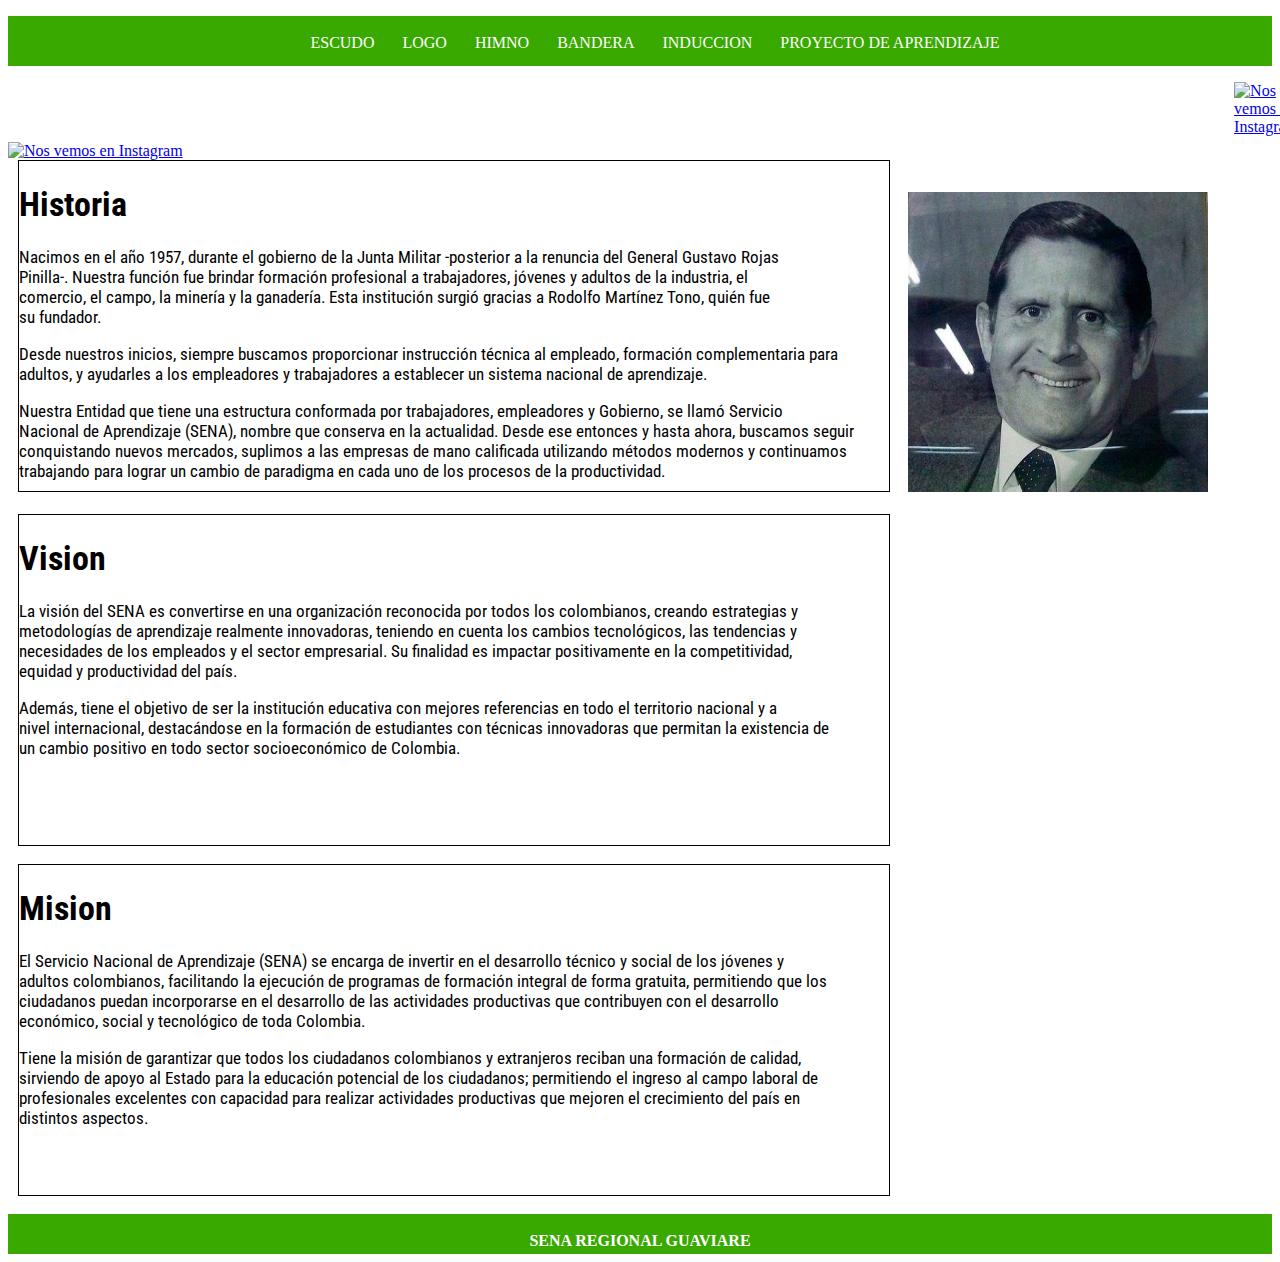
==== PAGINA-SENA/index.html @ d1d522c6 "pagina" ====
<!DOCTYPE html>
<html lang="en">
<head>
    <meta charset="UTF-8">
    <meta http-equiv="X-UA-Compatible" content="IE=edge">
    <meta name="viewport" content="width=device-width, initial-scale=1.0">
    <title>SENA</title>
    <link rel="stylesheet" href="style.css">
    <link rel="shortcut icon" href="/logosimbolo/logosimbolo1.png">
    <link rel="preconnect" href="https://fonts.googleapis.com">
    <link rel="preconnect" href="https://fonts.gstatic.com" crossorigin>
    <link href="https://fonts.googleapis.com/css2?family=Lora&family=Roboto+Condensed:wght@300&display=swap"
        rel="stylesheet">
</head>
<body>
    
    <div id="navegador">
        <ul> <br>
            <li><a href="escudo.html">ESCUDO</a></li>
            <li><a href="logo.html">LOGO</a></li>
            <li><a href="himno.html">HIMNO</a></li>
            <li><a href="bandera.html">BANDERA</a></li>
            <li><a href="induccion.html">INDUCCION</a></li>
            <li><a href="proyecto_apren.html">PROYECTO DE APRENDIZAJE</a></li>
        </ul>
    </div>

    <div class="redes" aria-hidden="false" ><a href="https://oferta.senasofiaplus.edu.co/sofia-oferta/"target="_blank">
        <img src="/logosimbolo/logosimbolo1.png" alt="Nos vemos en Instagram" 
        border="0" width="50px" height="50px"></a>
    </div>
    <div class="redes2" aria-hidden="false"><a href="https://oferta.senasofiaplus.edu.co/sofia-oferta/" target="_blank">
            <img src="/logosimbolo/logosimbolo1.png" alt="Nos vemos en Instagram" border="0" width="50px" height="50px"></a>
    </div>

<div class="historia">
<h1>Historia</h1>
    <div class="parrafo1">
    <p>Nacimos en el año 1957, durante el gobierno de la Junta Militar -posterior a la renuncia del General Gustavo Rojas <br>
    Pinilla-. Nuestra función fue brindar formación profesional a trabajadores, jóvenes y adultos de la industria, el <br>
    comercio, el campo, la minería y la ganadería. Esta institución surgió gracias a Rodolfo Martínez Tono, quién fue <br>
    su fundador.</p>
        </div>
    
    <div class="parrafo2">
        <p>Desde nuestros inicios, siempre buscamos proporcionar instrucción técnica al empleado, formación complementaria para <br>
        adultos, y ayudarles a los empleadores y trabajadores a establecer un sistema nacional de aprendizaje.</p>
        </div>
    
    <div class="parrafo3">
        <p>Nuestra Entidad que tiene una estructura conformada por trabajadores, empleadores y Gobierno, se llamó Servicio <br>
        Nacional de Aprendizaje (SENA), nombre que conserva en la actualidad. Desde ese entonces y hasta ahora, buscamos seguir <br>
        conquistando nuevos mercados, suplimos a las empresas de mano calificada utilizando métodos modernos y continuamos <br>
        trabajando para lograr un cambio de paradigma en cada uno de los procesos de la productividad.</p>
    </div>

</div>
<div class="fundador">
    <img src="fundador.jpg" alt="" width="300px" height="300px">
</div>
<br>

<div class="vision">
    <h1>Vision</h1>
    <p>La visión del SENA es convertirse en una organización reconocida por todos los colombianos, creando estrategias y <br>
    metodologías de aprendizaje realmente innovadoras, teniendo en cuenta los cambios tecnológicos, las tendencias y <br>
    necesidades de los empleados y el sector empresarial. Su finalidad es impactar positivamente en la competitividad, <br>
    equidad y productividad del país.</p>

    <p>Además, tiene el objetivo de ser la institución educativa con mejores referencias en todo el territorio nacional y a <br>
    nivel internacional, destacándose en la formación de estudiantes con técnicas innovadoras que permitan la existencia de <br>
    un cambio positivo en todo sector socioeconómico de Colombia.</p>
</div>
<br>

<div class="mision">
    <h1>Mision</h1>
    <p>El Servicio Nacional de Aprendizaje (SENA) se encarga de invertir en el desarrollo técnico y social de los jóvenes y <br>
    adultos colombianos, facilitando la ejecución de programas de formación integral de forma gratuita, permitiendo que los <br>
    ciudadanos puedan incorporarse en el desarrollo de las actividades productivas que contribuyen con el desarrollo <br>
    económico, social y tecnológico de toda Colombia.</p>

    <p>Tiene la misión de garantizar que todos los ciudadanos colombianos y extranjeros reciban una formación de calidad, <br>
    sirviendo de apoyo al Estado para la educación potencial de los ciudadanos; permitiendo el ingreso al campo laboral de <br>
    profesionales excelentes con capacidad para realizar actividades productivas que mejoren el crecimiento del país en <br>
    distintos aspectos.</p>
</div>
<br>


        <footer> <br> <b>SENA REGIONAL GUAVIARE</b> </footer>

</body>

</html>
---- PAGINA-SENA/style.css ----
body{
    background-color: white;
    
}

#navegador ul {
    list-style-type: none;
    text-align: center;
    background-color: #39a900;
    height: 50px;
}
#navegador li {
    display: inline;
    text-align: center;
    margin: 0 10px 0 0;
}
#navegador li a {
    padding: 2px 7px 2px 7px;
    color: #ffffff;
    background-color: #39a900;
    text-decoration: none;
}
#navegador li a:hover {
    background-color: #00324D;
    color: #ffffff;
}
footer {
    background-color: #39a900;
    position: relative;
    bottom: 0;
    width: 100%;
    height: 40px;
    color: white;
    text-align: center;
}

.redes{
    margin-left: 97%;
    width: 60px;
    height: 60px;
}
.historia{
    border: solid 1px black;
    width: 870px;
    height: 330px;
    font-size: 17px;
    text-align:justify;
    margin-left: 10px;
    font-family: 'Lora', serif;
    font-family: 'Roboto Condensed', sans-serif;
}

.fundador{
    margin-left: 900px;
    margin-top: -300px;
}

.vision{
    
    border: solid 1px black;
    width: 870px;
    height: 330px;
    font-size: 17px;
    text-align:justify;
    margin-left: 10px;
    font-family: 'Lora', serif;
    font-family: 'Roboto Condensed', sans-serif;
}
.mision{
    
    border: solid 1px black;
    width: 870px;
    height: 330px;
    font-size: 17px;
    text-align:justify;
    margin-left: 10px;
    font-family: 'Lora';
    font-family: 'Roboto Condensed';
}
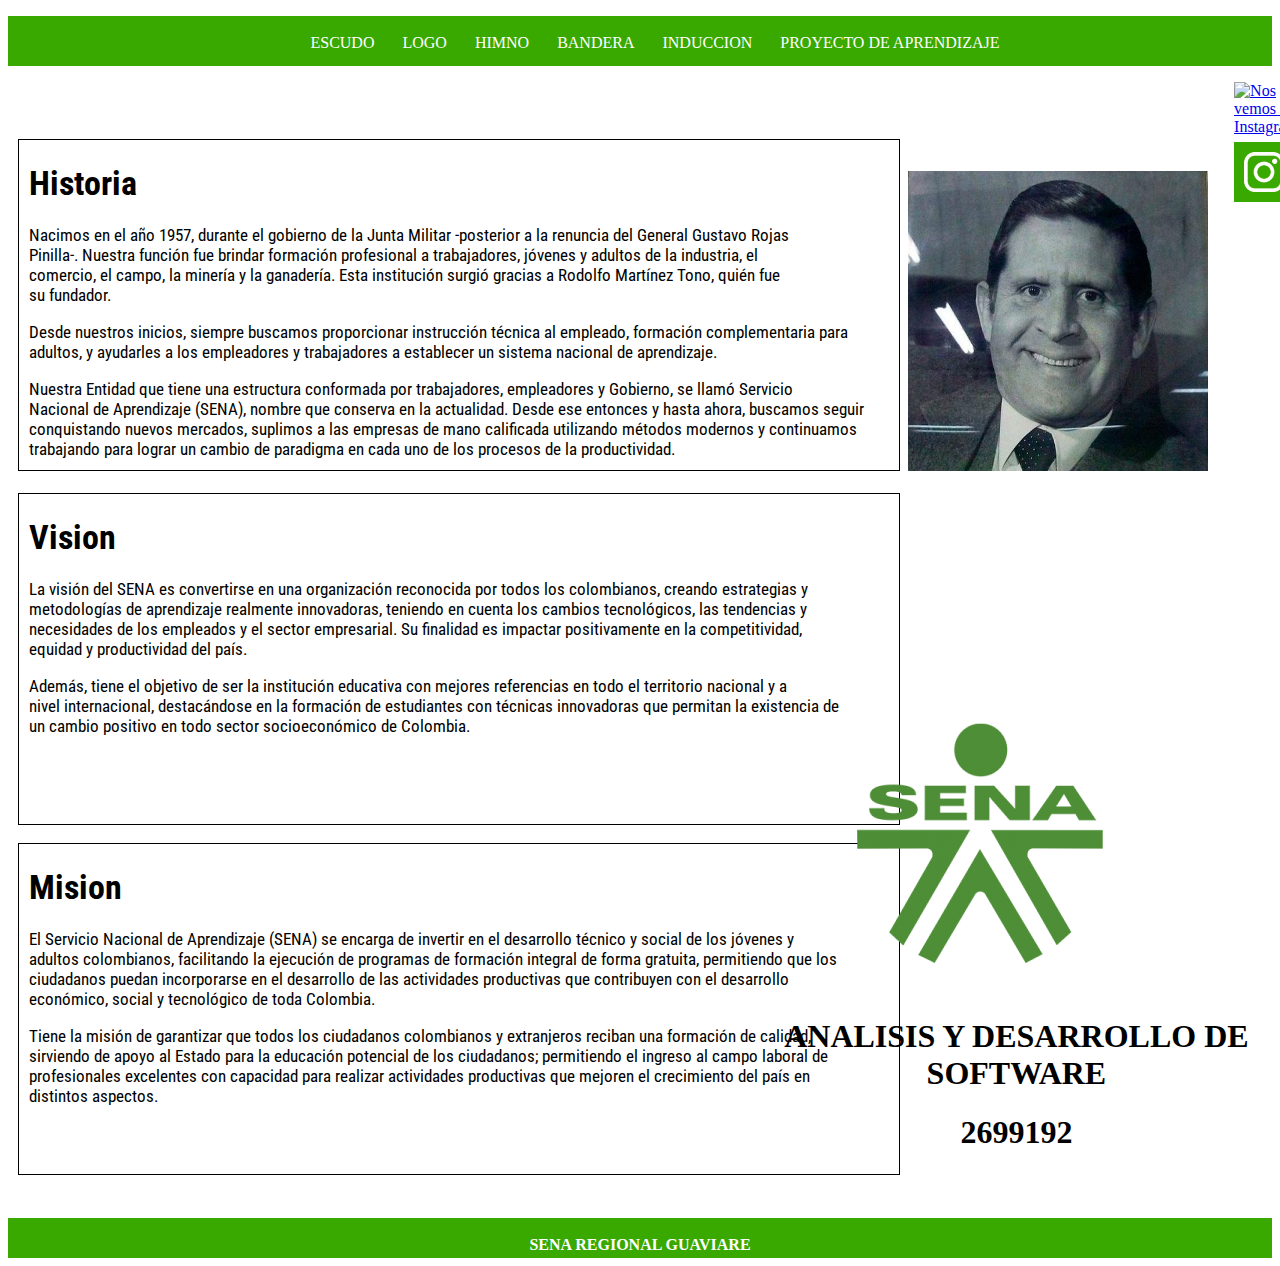
==== commit 1244b1ba: "versio 3" ====
--- a/PAGINA-SENA/index.html
+++ b/PAGINA-SENA/index.html
@@ -30,9 +30,11 @@
         border="0" width="50px" height="50px"></a>
     </div>
     <div class="redes2" aria-hidden="false"><a href="https://oferta.senasofiaplus.edu.co/sofia-oferta/" target="_blank">
-            <img src="/logosimbolo/logosimbolo1.png" alt="Nos vemos en Instagram" border="0" width="50px" height="50px"></a>
+            <img class="ins" src="img/instagra.png" alt="Nos vemos en Instagram" border="0" width="40px" height="40px"></a>
     </div>
 
+
+    <div class="todo">
 <div class="historia">
 <h1>Historia</h1>
     <div class="parrafo1">
@@ -86,7 +88,16 @@
     distintos aspectos.</p>
 </div>
 <br>
+</div>
 
+<div class="logo">
+        <img src="logosimbolo/logosimbolo1.png" width="300px">
+        </div>
+
+<div class="letra">
+    <H1>ANALISIS Y DESARROLLO DE SOFTWARE</H1>
+    <h1>2699192</h1>
+</div>
 
         <footer> <br> <b>SENA REGIONAL GUAVIARE</b> </footer>
 
--- a/PAGINA-SENA/style.css
+++ b/PAGINA-SENA/style.css
@@ -39,6 +39,16 @@
     width: 60px;
     height: 60px;
 }
+.redes2 {
+    margin-left: 97%;
+    width: 60px;
+    height: 60px;
+    background-color: #39a900;
+}
+.ins{
+    margin-top: 10px;
+    margin-left: 10px;
+}
 .historia{
     border: solid 1px black;
     width: 870px;
@@ -48,6 +58,7 @@
     margin-left: 10px;
     font-family: 'Lora', serif;
     font-family: 'Roboto Condensed', sans-serif;
+    padding-left: 10px;
 }
 
 .fundador{
@@ -65,6 +76,7 @@
     margin-left: 10px;
     font-family: 'Lora', serif;
     font-family: 'Roboto Condensed', sans-serif;
+    padding-left: 10px;
 }
 .mision{
     
@@ -76,4 +88,22 @@
     margin-left: 10px;
     font-family: 'Lora';
     font-family: 'Roboto Condensed';
-}+    padding-left: 10px;
+}
+.todo{
+    margin-top: -5%;
+}
+
+.logo{
+    margin-top: -500px;
+    margin-left: 65%;
+}
+
+.letra{
+    margin-left: 60%;
+    width: 500px;
+    height: 200px;
+    position: relative;
+    text-align: center;
+    font-family: cursive;
+} 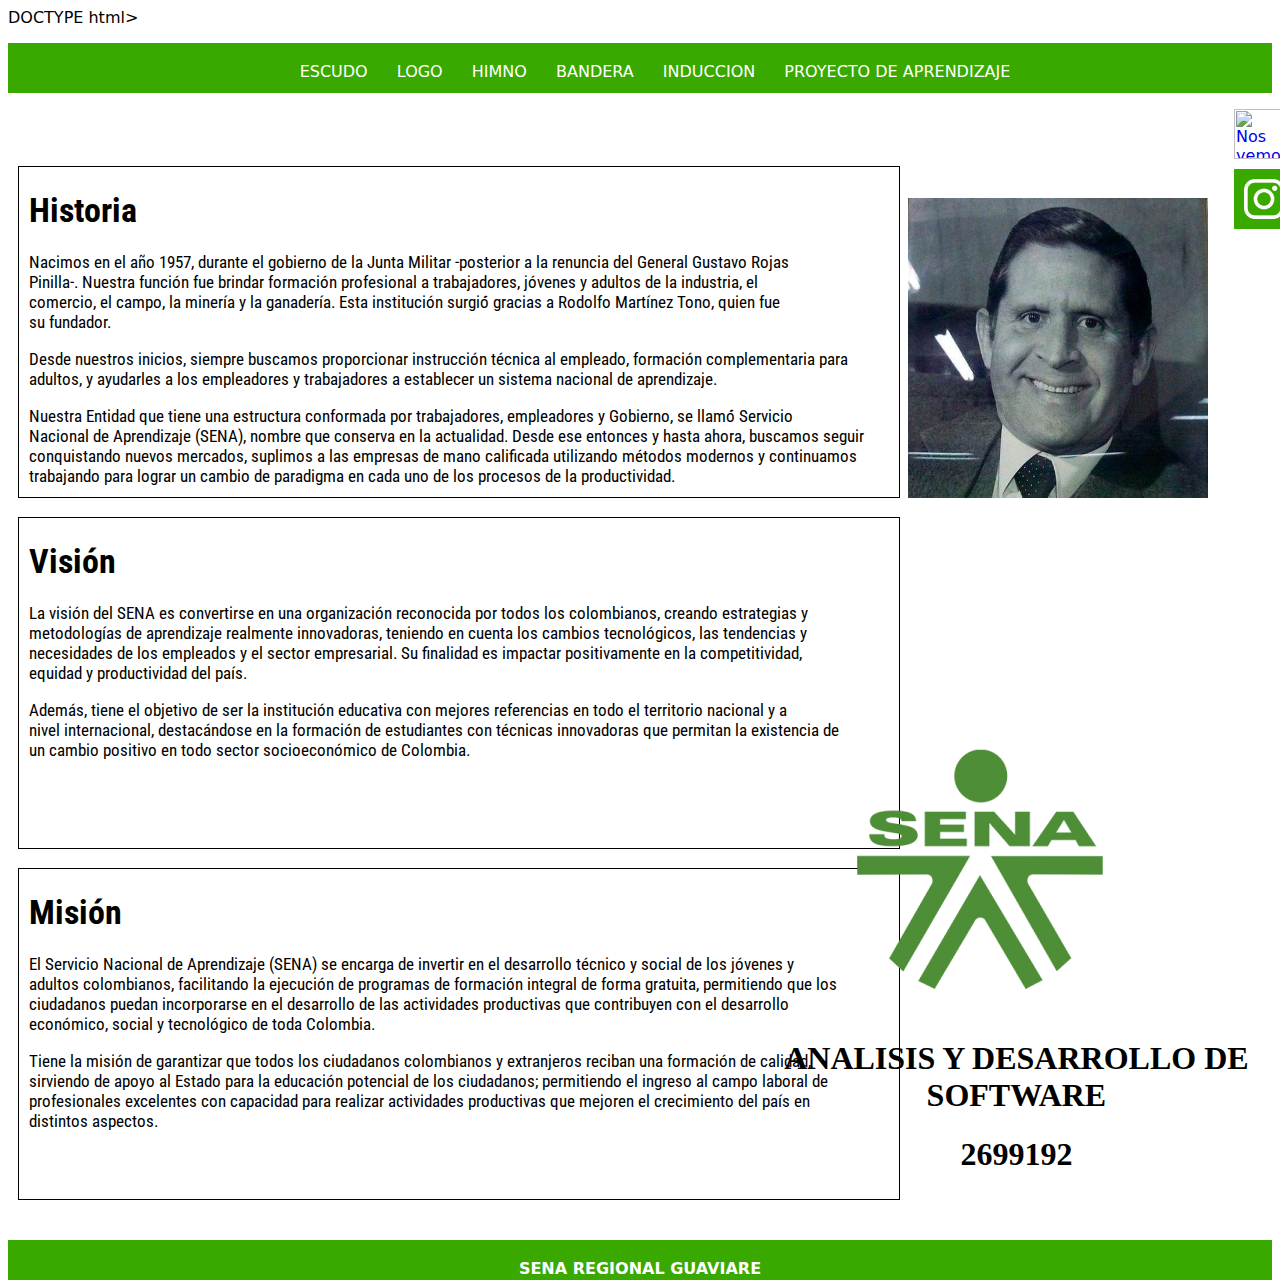
==== commit 0d100a08: "version 5" ====
--- a/PAGINA-SENA/index.html
+++ b/PAGINA-SENA/index.html
@@ -1,5 +1,6 @@
-<!DOCTYPE html>
+DOCTYPE html>
 <html lang="en">
+
 <head>
     <meta charset="UTF-8">
     <meta http-equiv="X-UA-Compatible" content="IE=edge">
@@ -12,8 +13,9 @@
     <link href="https://fonts.googleapis.com/css2?family=Lora&family=Roboto+Condensed:wght@300&display=swap"
         rel="stylesheet">
 </head>
+
 <body>
-    
+
     <div id="navegador">
         <ul> <br>
             <li><a href="escudo.html">ESCUDO</a></li>
@@ -25,82 +27,99 @@
         </ul>
     </div>
 
-    <div class="redes" aria-hidden="false" ><a href="https://oferta.senasofiaplus.edu.co/sofia-oferta/"target="_blank">
-        <img src="/logosimbolo/logosimbolo1.png" alt="Nos vemos en Instagram" 
-        border="0" width="50px" height="50px"></a>
+    <div class="redes" aria-hidden="false"><a href="https://oferta.senasofiaplus.edu.co/sofia-oferta/" target="_blank">
+            <img src="/logosimbolo/logosimbolo1.png" alt="Nos vemos en Instagram" border="0" width="50px"
+                height="50px"></a>
     </div>
     <div class="redes2" aria-hidden="false"><a href="https://oferta.senasofiaplus.edu.co/sofia-oferta/" target="_blank">
-            <img class="ins" src="img/instagra.png" alt="Nos vemos en Instagram" border="0" width="40px" height="40px"></a>
+            <img class="ins" src="img/instagra.png" alt="Nos vemos en Instagram" border="0" width="40px"
+                height="40px"></a>
     </div>
 
+    <div class="todo">
+        <div class="historia">
+            <h1>Historia</h1>
+            <div class="parrafo1">
+                <p>Nacimos en el año 1957, durante el gobierno de la Junta Militar -posterior a la renuncia del General
+                    Gustavo Rojas <br>
+                    Pinilla-. Nuestra función fue brindar formación profesional a trabajadores, jóvenes y adultos de la
+                    industria, el <br>
+                    comercio, el campo, la minería y la ganadería. Esta institución surgió́ gracias a Rodolfo Martínez
+                    Tono, quien fue <br>
+                    su fundador. </p>
+            </div>
 
-    <div class="todo">
-<div class="historia">
-<h1>Historia</h1>
-    <div class="parrafo1">
-    <p>Nacimos en el año 1957, durante el gobierno de la Junta Militar -posterior a la renuncia del General Gustavo Rojas <br>
-    Pinilla-. Nuestra función fue brindar formación profesional a trabajadores, jóvenes y adultos de la industria, el <br>
-    comercio, el campo, la minería y la ganadería. Esta institución surgió gracias a Rodolfo Martínez Tono, quién fue <br>
-    su fundador.</p>
+            <div class="parrafo2">
+                <p>Desde nuestros inicios, siempre buscamos proporcionar instrucción técnica al empleado, formación
+                    complementaria para <br>
+                    adultos, y ayudarles a los empleadores y trabajadores a establecer un sistema nacional de
+                    aprendizaje. </p>
+            </div>
+
+            <div class="parrafo3">
+                <p>Nuestra Entidad que tiene una estructura conformada por trabajadores, empleadores y Gobierno, se
+                    llamó́ Servicio <br>
+                    Nacional de Aprendizaje (SENA), nombre que conserva en la actualidad. Desde ese entonces y hasta
+                    ahora, buscamos seguir <br>
+                    conquistando nuevos mercados, suplimos a las empresas de mano calificada utilizando métodos modernos
+                    y continuamos <br>
+                    trabajando para lograr un cambio de paradigma en cada uno de los procesos de la productividad. </p>
+            </div>
+
         </div>
-    
-    <div class="parrafo2">
-        <p>Desde nuestros inicios, siempre buscamos proporcionar instrucción técnica al empleado, formación complementaria para <br>
-        adultos, y ayudarles a los empleadores y trabajadores a establecer un sistema nacional de aprendizaje.</p>
+        <div class="fundador">
+            <img src="fundador.jpg" alt="" width="300px" height="300px">
         </div>
-    
-    <div class="parrafo3">
-        <p>Nuestra Entidad que tiene una estructura conformada por trabajadores, empleadores y Gobierno, se llamó Servicio <br>
-        Nacional de Aprendizaje (SENA), nombre que conserva en la actualidad. Desde ese entonces y hasta ahora, buscamos seguir <br>
-        conquistando nuevos mercados, suplimos a las empresas de mano calificada utilizando métodos modernos y continuamos <br>
-        trabajando para lograr un cambio de paradigma en cada uno de los procesos de la productividad.</p>
+        <br>
+
+        <div class="vision">
+            <h1>Visión</h1>
+            <p>La visión del SENA es convertirse en una organización reconocida por todos los colombianos, creando
+                estrategias y <br>
+                metodologías de aprendizaje realmente innovadoras, teniendo en cuenta los cambios tecnológicos, las
+                tendencias y <br>
+                necesidades de los empleados y el sector empresarial. Su finalidad es impactar positivamente en la
+                competitividad, <br>
+                equidad y productividad del país. </p>
+
+            <p>Además, tiene el objetivo de ser la institución educativa con mejores referencias en todo el territorio
+                nacional y a <br>
+                nivel internacional, destacándose en la formación de estudiantes con técnicas innovadoras que permitan
+                la existencia de <br>
+                un cambio positivo en todo sector socioeconómico de Colombia. </p>
+        </div>
+        <br>
+
+        <div class="mision">
+            <h1>Misión</h1>
+            <p>El Servicio Nacional de Aprendizaje (SENA) se encarga de invertir en el desarrollo técnico y social de
+                los jóvenes y <br>
+                adultos colombianos, facilitando la ejecución de programas de formación integral de forma gratuita,
+                permitiendo que los <br>
+                ciudadanos puedan incorporarse en el desarrollo de las actividades productivas que contribuyen con el
+                desarrollo <br>
+                económico, social y tecnológico de toda Colombia. </p>
+
+            <p>Tiene la misión de garantizar que todos los ciudadanos colombianos y extranjeros reciban una formación de
+                calidad, <br>
+                sirviendo de apoyo al Estado para la educación potencial de los ciudadanos; permitiendo el ingreso al
+                campo laboral de <br>
+                profesionales excelentes con capacidad para realizar actividades productivas que mejoren el crecimiento
+                del país en <br>
+                distintos aspectos. </p>
+        </div>
+        <br>
     </div>
 
-</div>
-<div class="fundador">
-    <img src="fundador.jpg" alt="" width="300px" height="300px">
-</div>
-<br>
+    <div class="logo">
+        <img src="logosimbolo/logosimbolo1.png" width="300px">
+    </div>
 
-<div class="vision">
-    <h1>Vision</h1>
-    <p>La visión del SENA es convertirse en una organización reconocida por todos los colombianos, creando estrategias y <br>
-    metodologías de aprendizaje realmente innovadoras, teniendo en cuenta los cambios tecnológicos, las tendencias y <br>
-    necesidades de los empleados y el sector empresarial. Su finalidad es impactar positivamente en la competitividad, <br>
-    equidad y productividad del país.</p>
+    <div class="letra">
+        <H1>ANALISIS Y DESARROLLO DE SOFTWARE</H1>
+        <h1>2699192</h1>
+    </div>
 
-    <p>Además, tiene el objetivo de ser la institución educativa con mejores referencias en todo el territorio nacional y a <br>
-    nivel internacional, destacándose en la formación de estudiantes con técnicas innovadoras que permitan la existencia de <br>
-    un cambio positivo en todo sector socioeconómico de Colombia.</p>
-</div>
-<br>
+    <footer> <br> <b>SENA REGIONAL GUAVIARE</b> </footer>
 
-<div class="mision">
-    <h1>Mision</h1>
-    <p>El Servicio Nacional de Aprendizaje (SENA) se encarga de invertir en el desarrollo técnico y social de los jóvenes y <br>
-    adultos colombianos, facilitando la ejecución de programas de formación integral de forma gratuita, permitiendo que los <br>
-    ciudadanos puedan incorporarse en el desarrollo de las actividades productivas que contribuyen con el desarrollo <br>
-    económico, social y tecnológico de toda Colombia.</p>
-
-    <p>Tiene la misión de garantizar que todos los ciudadanos colombianos y extranjeros reciban una formación de calidad, <br>
-    sirviendo de apoyo al Estado para la educación potencial de los ciudadanos; permitiendo el ingreso al campo laboral de <br>
-    profesionales excelentes con capacidad para realizar actividades productivas que mejoren el crecimiento del país en <br>
-    distintos aspectos.</p>
-</div>
-<br>
-</div>
-
-<div class="logo">
-        <img src="logosimbolo/logosimbolo1.png" width="300px">
-        </div>
-
-<div class="letra">
-    <H1>ANALISIS Y DESARROLLO DE SOFTWARE</H1>
-    <h1>2699192</h1>
-</div>
-
-        <footer> <br> <b>SENA REGIONAL GUAVIARE</b> </footer>
-
-</body>
-
-</html>+</body>--- a/PAGINA-SENA/style.css
+++ b/PAGINA-SENA/style.css
@@ -1,6 +1,6 @@
 body{
     background-color: white;
-    
+    font-family: system-ui, -apple-system, BlinkMacSystemFont, 'Segoe UI', Roboto, Oxygen, Ubuntu, Cantarell, 'Open Sans', 'Helvetica Neue', sans-serif;
 }
 
 #navegador ul {
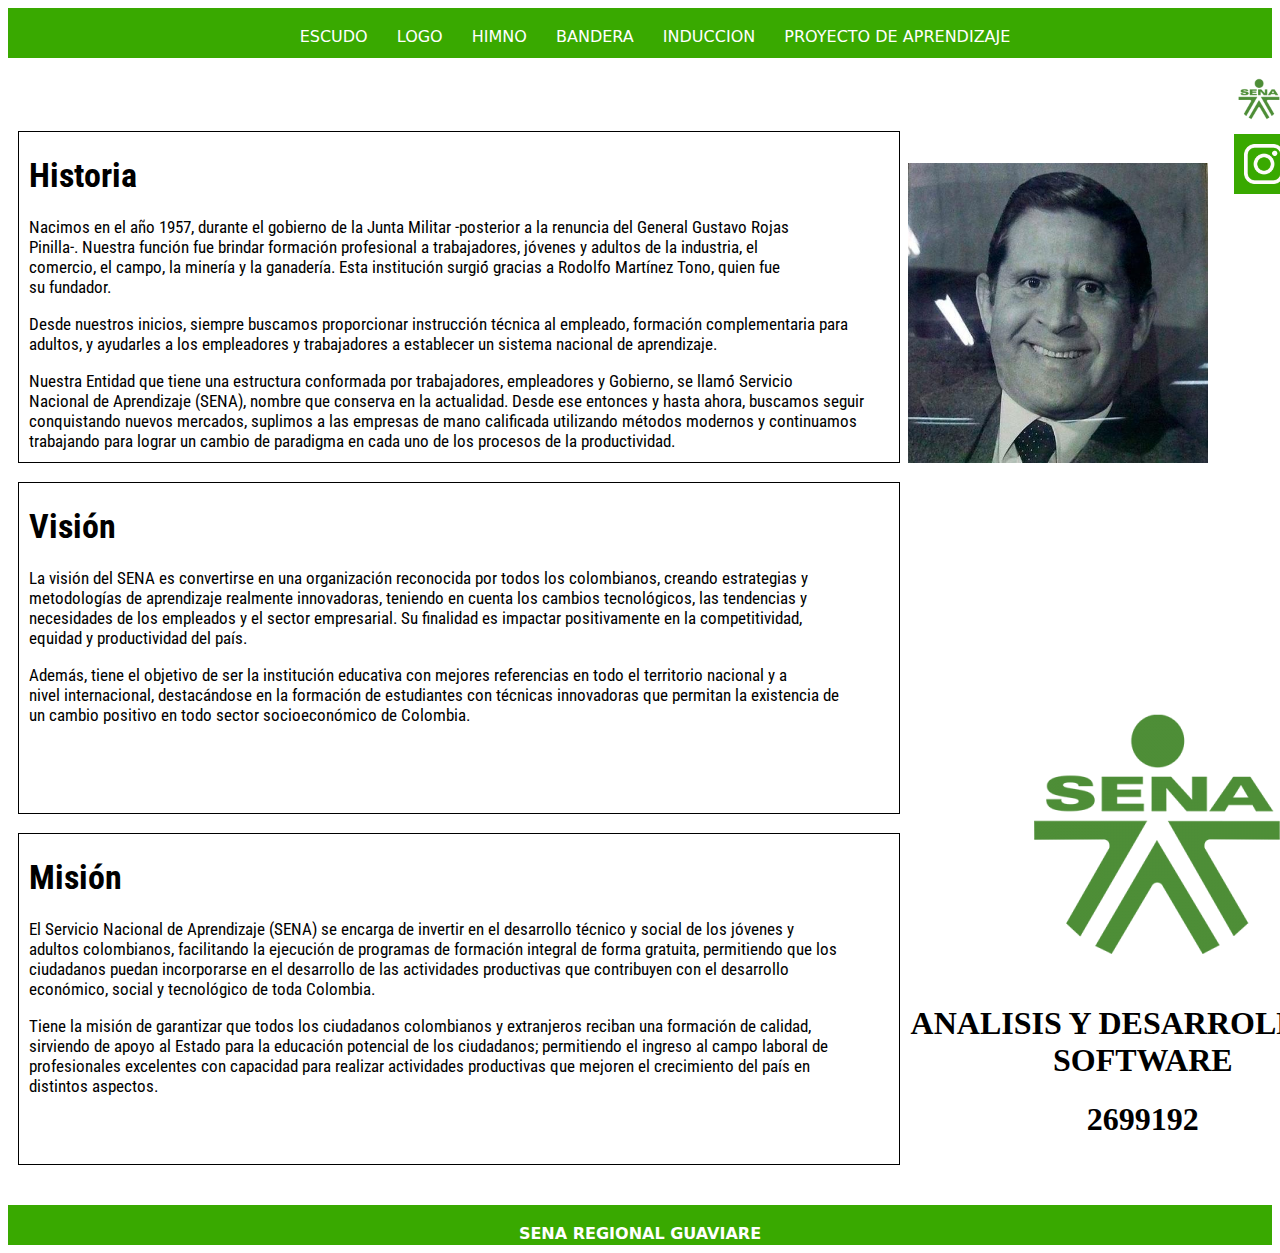
==== commit 08542013: "versión 6" ====
--- a/PAGINA-SENA/index.html
+++ b/PAGINA-SENA/index.html
@@ -1,4 +1,4 @@
-DOCTYPE html>
+<DOCTYPE html>
 <html lang="en">
 
 <head>
@@ -28,7 +28,7 @@
     </div>
 
     <div class="redes" aria-hidden="false"><a href="https://oferta.senasofiaplus.edu.co/sofia-oferta/" target="_blank">
-            <img src="/logosimbolo/logosimbolo1.png" alt="Nos vemos en Instagram" border="0" width="50px"
+            <img src="logosimbolo/logosimbolo1.png" alt="Nos vemos en Instagram" border="0" width="50px"
                 height="50px"></a>
     </div>
     <div class="redes2" aria-hidden="false"><a href="https://oferta.senasofiaplus.edu.co/sofia-oferta/" target="_blank">
--- a/PAGINA-SENA/style.css
+++ b/PAGINA-SENA/style.css
@@ -24,15 +24,7 @@
     background-color: #00324D;
     color: #ffffff;
 }
-footer {
-    background-color: #39a900;
-    position: relative;
-    bottom: 0;
-    width: 100%;
-    height: 40px;
-    color: white;
-    text-align: center;
-}
+
 
 .redes{
     margin-left: 97%;
@@ -96,14 +88,23 @@
 
 .logo{
     margin-top: -500px;
-    margin-left: 65%;
+    margin-left: 79%;
 }
 
 .letra{
-    margin-left: 60%;
+    margin-left: 70%;
     width: 500px;
     height: 200px;
     position: relative;
     text-align: center;
     font-family: cursive;
-} +} 
+footer {
+    background-color: #39a900;
+    position: relative;
+    bottom: 0;
+    width: 100%;
+    height: 40px;
+    color: white;
+    text-align: center;
+}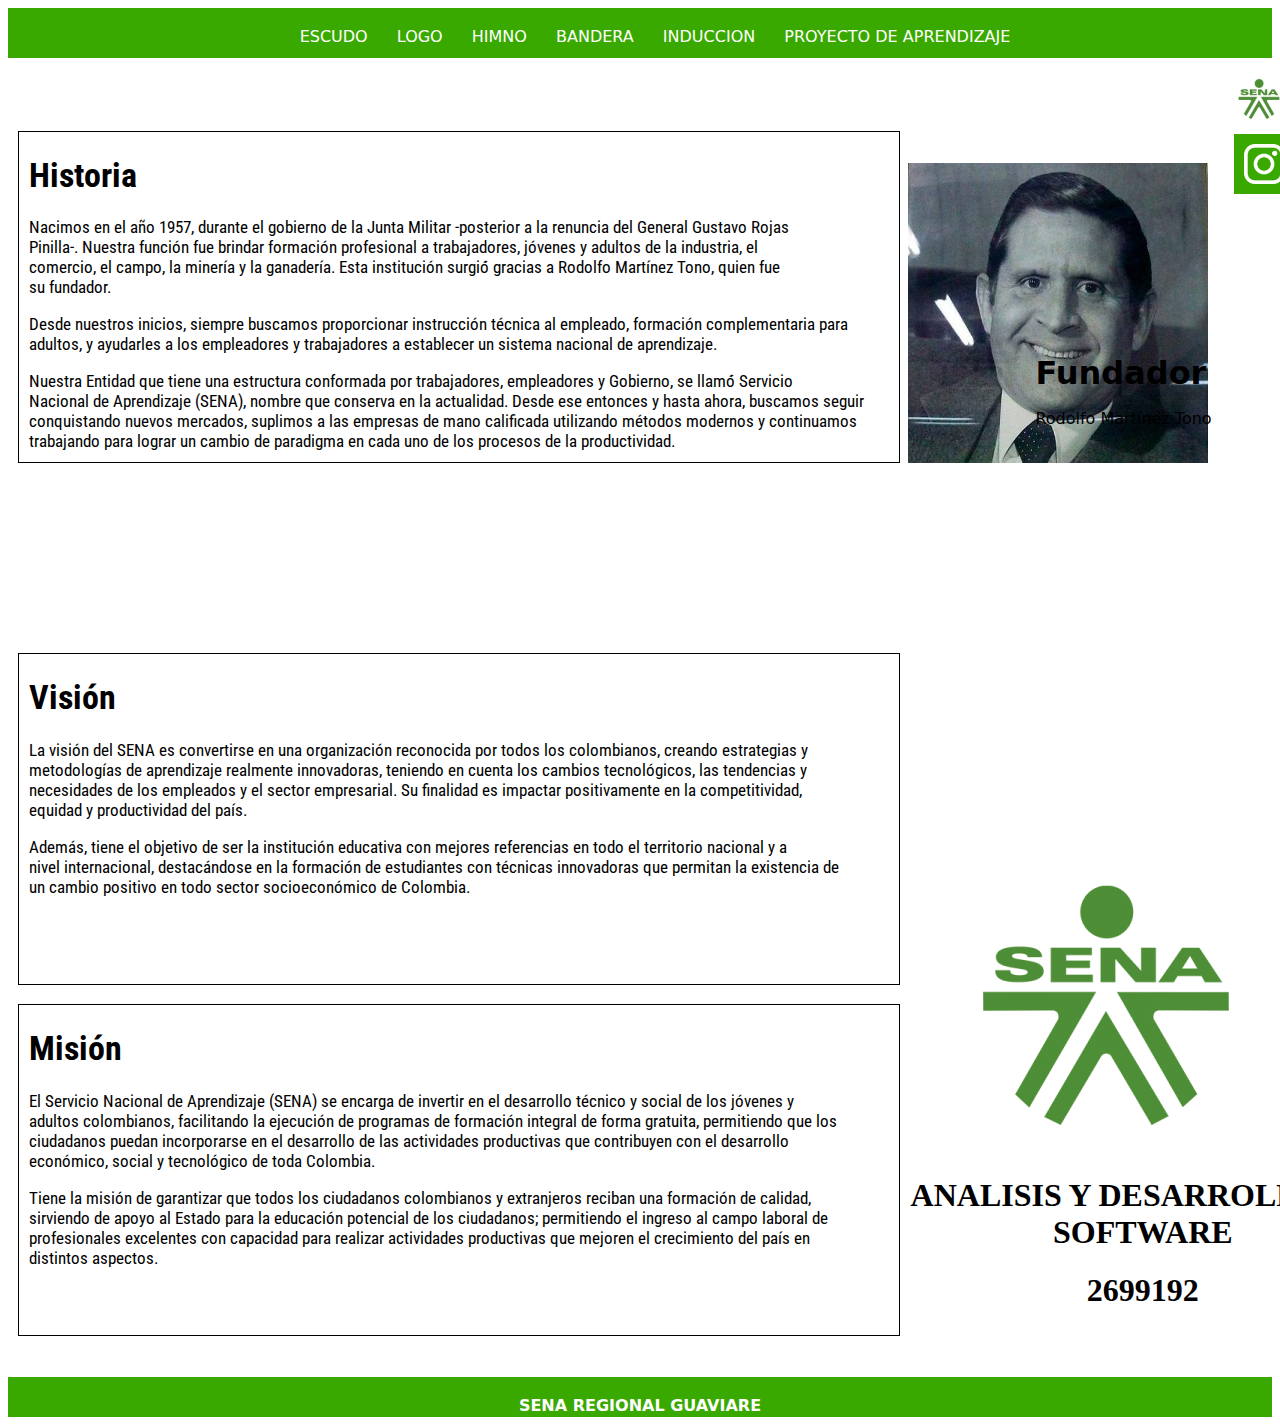
==== commit 3672ef61: "version 7" ====
--- a/PAGINA-SENA/index.html
+++ b/PAGINA-SENA/index.html
@@ -69,7 +69,9 @@
         </div>
         <div class="fundador">
             <img src="fundador.jpg" alt="" width="300px" height="300px">
-        </div>
+            <h1 class="t1">Fundador</h1>
+            <p class="t2"> Rodolfo Martínez Tono</p>
+        </div><br><br><br><br><br><br><br><br><br><br>
         <br>
 
         <div class="vision">
--- a/PAGINA-SENA/style.css
+++ b/PAGINA-SENA/style.css
@@ -88,7 +88,7 @@
 
 .logo{
     margin-top: -500px;
-    margin-left: 79%;
+    margin-left: 75%;
 }
 
 .letra{
@@ -107,4 +107,12 @@
     height: 40px;
     color: white;
     text-align: center;
+}
+.t1{
+    margin-left: 35%;
+    margin-top: -30%;
+}
+.t2 {
+    margin-left: 35%;
+    margin-top: -1%;
 }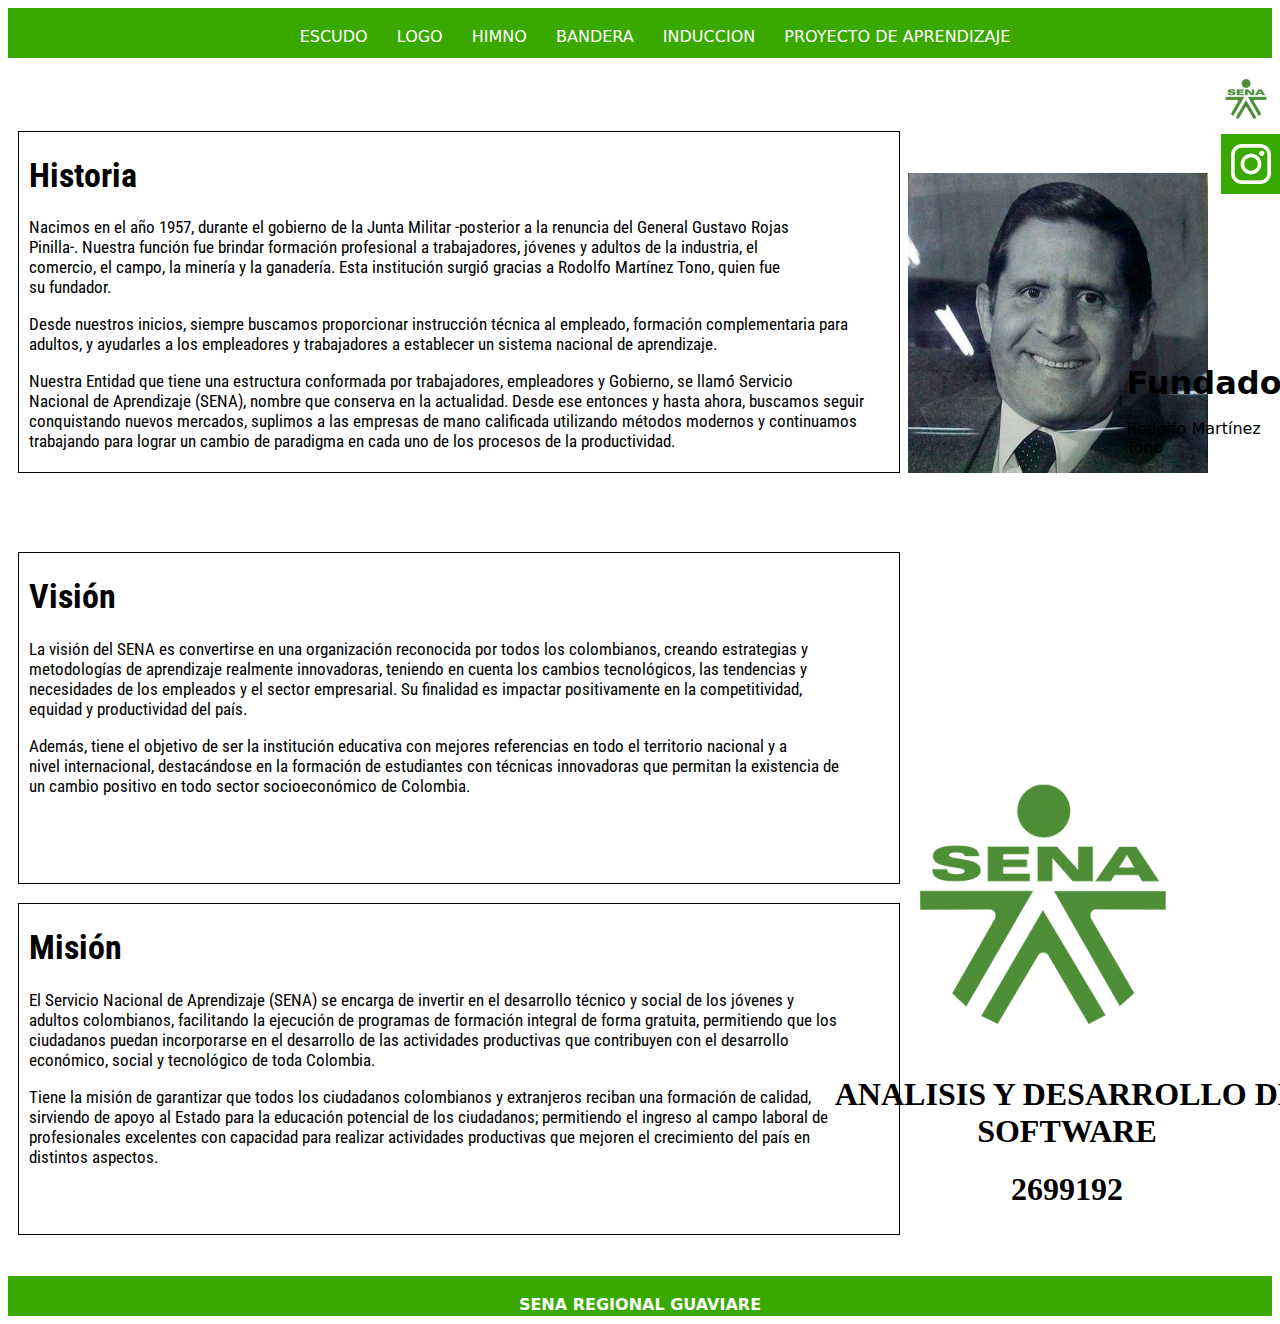
==== commit 4230920a: "VERSION 9" ====
--- a/PAGINA-SENA/index.html
+++ b/PAGINA-SENA/index.html
@@ -29,11 +29,11 @@
 
     <div class="redes" aria-hidden="false"><a href="https://oferta.senasofiaplus.edu.co/sofia-oferta/" target="_blank">
             <img src="logosimbolo/logosimbolo1.png" alt="Nos vemos en Instagram" border="0" width="50px"
-                height="50px"></a>
+                height="50px"></a><!--DERECHO RESERVADOS SENA-->
     </div>
     <div class="redes2" aria-hidden="false"><a href="https://oferta.senasofiaplus.edu.co/sofia-oferta/" target="_blank">
             <img class="ins" src="img/instagra.png" alt="Nos vemos en Instagram" border="0" width="40px"
-                height="40px"></a>
+                height="40px"></a><!--DERECHO RESERVADOS SENA-->
     </div>
 
     <div class="todo">
@@ -72,7 +72,7 @@
             <h1 class="t1">Fundador</h1>
             <p class="t2"> Rodolfo Martínez Tono</p>
         </div><br><br><br><br><br><br><br><br><br><br>
-        <br>
+        <br><!--DERECHO RESERVADOS SENA-->
 
         <div class="vision">
             <h1>Visión</h1>
@@ -115,12 +115,12 @@
 
     <div class="logo">
         <img src="logosimbolo/logosimbolo1.png" width="300px">
-    </div>
+    </div><!--DERECHO RESERVADOS SENA-->
 
     <div class="letra">
         <H1>ANALISIS Y DESARROLLO DE SOFTWARE</H1>
         <h1>2699192</h1>
-    </div>
+    </div><!--DERECHO RESERVADOS SENA-->
 
     <footer> <br> <b>SENA REGIONAL GUAVIARE</b> </footer>
 
--- a/PAGINA-SENA/style.css
+++ b/PAGINA-SENA/style.css
@@ -27,12 +27,12 @@
 
 
 .redes{
-    margin-left: 97%;
+    margin-left: 96%;
     width: 60px;
     height: 60px;
 }
 .redes2 {
-    margin-left: 97%;
+    margin-left: 96%;
     width: 60px;
     height: 60px;
     background-color: #39a900;
@@ -46,11 +46,11 @@
     width: 870px;
     height: 330px;
     font-size: 17px;
-    text-align:justify;
     margin-left: 10px;
     font-family: 'Lora', serif;
     font-family: 'Roboto Condensed', sans-serif;
     padding-left: 10px;
+    padding-bottom: 10px;
 }
 
 .fundador{
@@ -66,6 +66,7 @@
     font-size: 17px;
     text-align:justify;
     margin-left: 10px;
+    margin-top: -130px;
     font-family: 'Lora', serif;
     font-family: 'Roboto Condensed', sans-serif;
     padding-left: 10px;
@@ -88,11 +89,11 @@
 
 .logo{
     margin-top: -500px;
-    margin-left: 75%;
+    margin-left: 70%;
 }
 
 .letra{
-    margin-left: 70%;
+    margin-left: 64%;
     width: 500px;
     height: 200px;
     position: relative;
@@ -109,10 +110,10 @@
     text-align: center;
 }
 .t1{
-    margin-left: 35%;
+    margin-left:60%;
     margin-top: -30%;
 }
 .t2 {
-    margin-left: 35%;
+    margin-left: 60%;
     margin-top: -1%;
 }